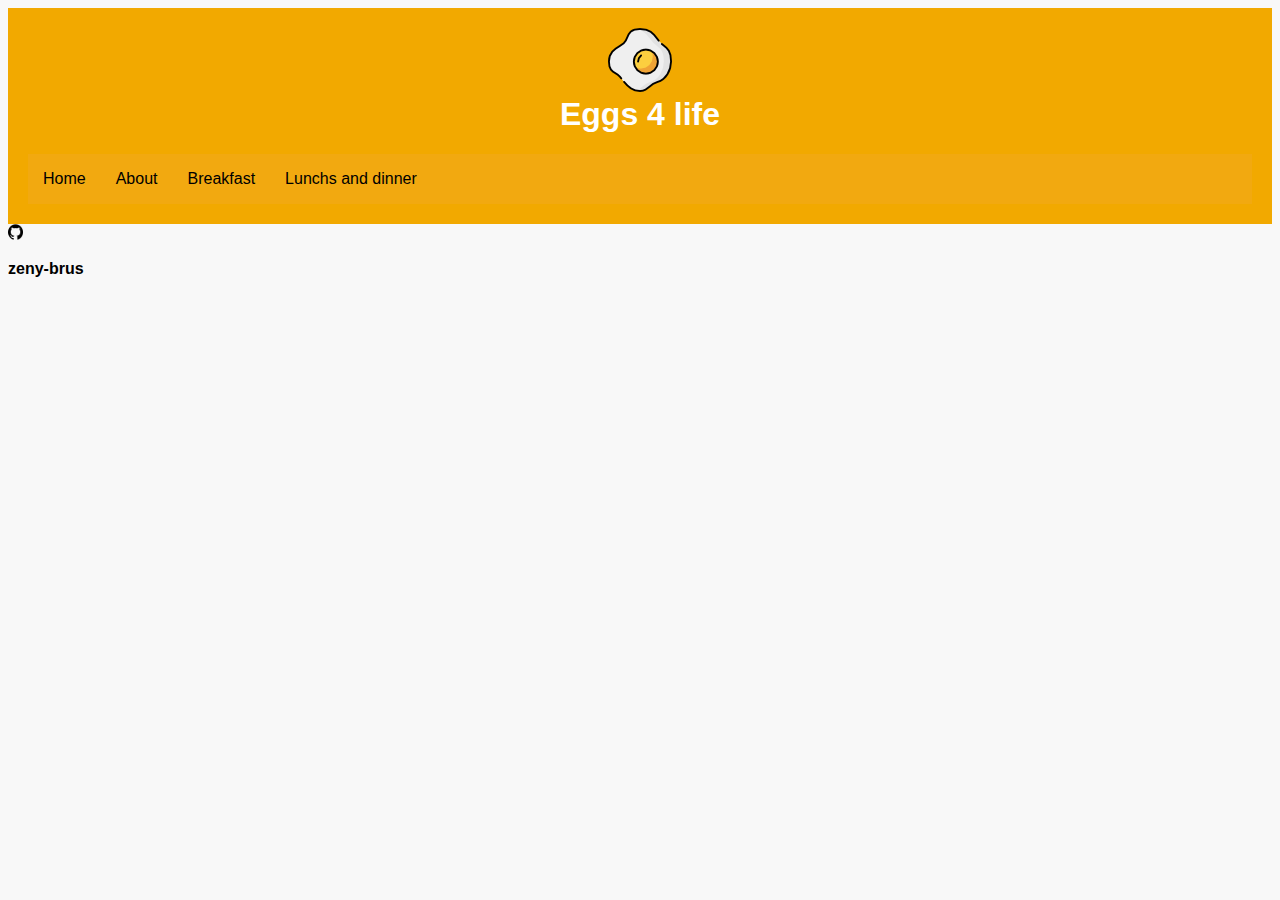
==== about.html @ 1685a195 "update lunch e breakfast pages" ====
<!DOCTYPE html>
<html lang="en">
<head>
  <meta charset="UTF-8">
  <meta name="viewport" content="width=device-width, initial-scale=1.0">
  <title>Egg Recipes</title>
  <link rel="stylesheet" href="css/style.css">    
</head>
<body>
  <header>
    <img src="img/fried-egg.png" alt="logo egg4life">
    <h1>Eggs 4 life</h1>
    <nav>
        <ul>
          <li><a href="index.html">Home</a></li>
          <li><a href="about.html">About</a></li>
          <li><a href="breakefast.html">Breakfast</a></li>
          <li><a href="lunchDinner.html">Lunchs and dinner</a></li>
        </ul>
      </nav>     
  </header>   
   
<footer>   
    <img id="gh-img" src="img/github.png" alt="icone github">
    <strong><p id="author-name">zeny-brus</p></strong>  
</footer>  
</html>
---- css/style.css ----
body {
    font-family: Arial, sans-serif;
    background-color: #f8f8f8;
  }

  header {
    background-color: #f2a900;
    color: #fff;
    padding: 20px;
    text-align: center;
  }

  h1 {
    margin-top: 0;
  }

  section {
    max-width: 800px;
    margin: 0 auto;
    padding: 20px;
  }

  h2 {
    margin-top: 20px;
    text-align: center;
  }

  ul {
    list-style-type: none;
    margin: 0;
    padding: 0;
  }

  li {
    margin-bottom: 10px;
  }

  a {
    color: #f2a900;
    text-decoration: none;
  }

  a:hover {
    text-decoration: underline;
  }

  nav {
    background-color: #f2a910;
    height: 50px;    
  }

  nav ul {
    margin: 0;
    padding: 0;
    list-style: none;
    float: left;
  }
  nav ul li {
    float: left;
  }
  nav ul li a {
    display: block;
    color: black;
    text-decoration: none;
    font-size: 16px;
    line-height: 50px;
    padding: 0 15px;
  }
  nav ul li a:hover {
    background-color:gray;
  }

  footer {    
    margin-right: 10px;    
    float: left;
  }

  #gh-img {
    max-width: 3%;
    height: auto;
  }

  image {
    width: 200px;
    height: 100px;    
  }
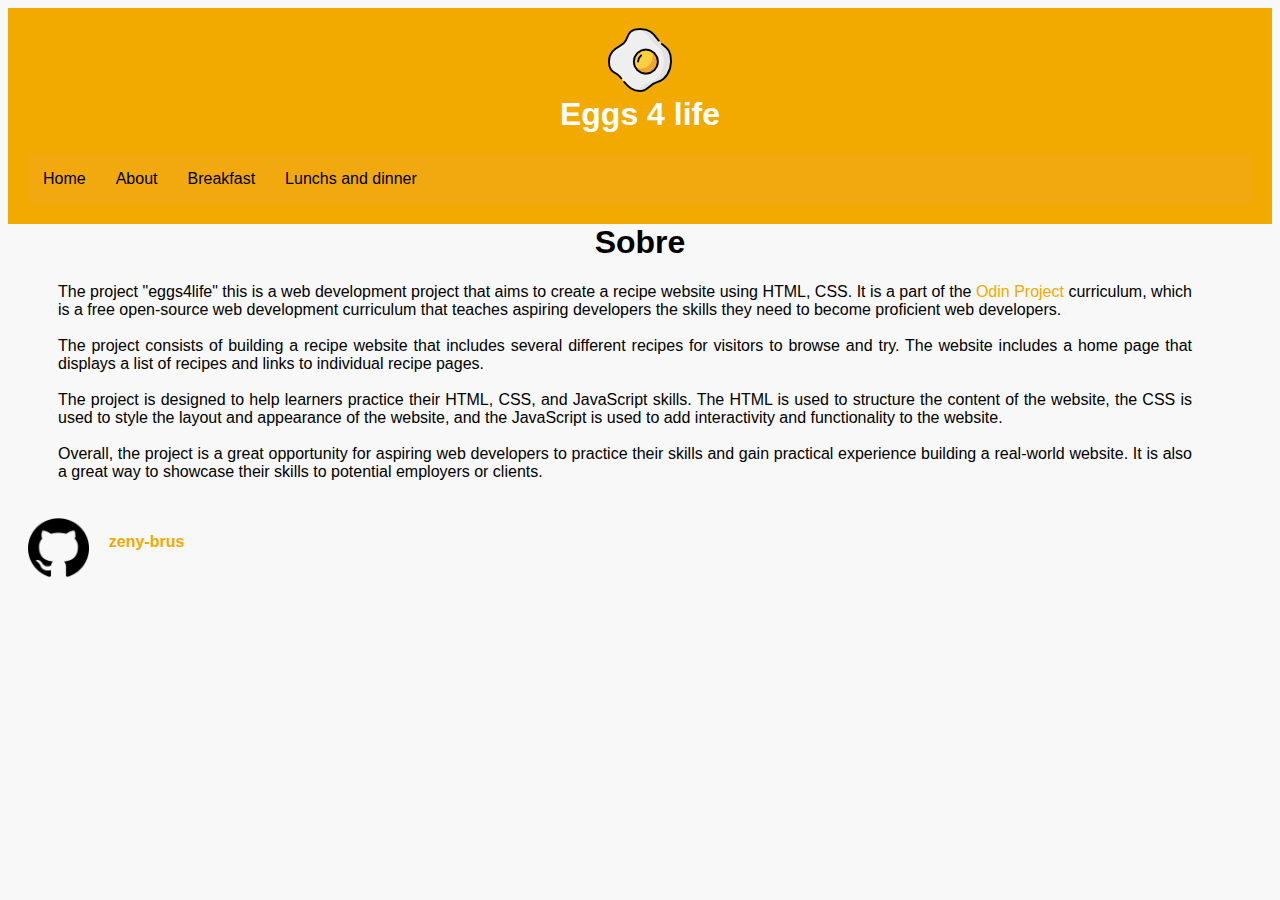
==== commit f8c73871: "update pages and styles" ====
--- a/about.html
+++ b/about.html
@@ -18,10 +18,21 @@
           <li><a href="lunchDinner.html">Lunchs and dinner</a></li>
         </ul>
       </nav>     
-  </header>   
+  </header>
+  <h1>Sobre</h1>
+  <p id="about-text"> 
+    The project "eggs4life" this is  a web development project that aims to create a recipe website using HTML, CSS.
+    It is a part of the <a href="https://www.theodinproject.com/">Odin Project</a> curriculum, which is a free open-source web development curriculum that teaches aspiring developers the skills they need to become proficient web developers.<br><br>
+    
+    The project consists of building a recipe website that includes several different recipes for visitors to browse and try. The website includes a home page that displays a list of recipes and links to individual recipe pages.<br><br> 
+
+    The project is designed to help learners practice their HTML, CSS, and JavaScript skills. The HTML is used to structure the content of the website, the CSS is used to style the layout and appearance of the website, and the JavaScript is used to add interactivity and functionality to the website.<br><br>
+
+    Overall, the project is a great opportunity for aspiring web developers to practice their skills and gain practical experience building a real-world website. It is also a great way to showcase their skills to potential employers or clients.
+  </p> 
    
-<footer>   
+  <footer>   
     <img id="gh-img" src="img/github.png" alt="icone github">
-    <strong><p id="author-name">zeny-brus</p></strong>  
-</footer>  
+    <strong><p ><a id="author-name" href="https://github.com/zeny-brus/odin-recipes">zeny-brus</a></p></strong>  
+    </footer>  
 </html>
--- a/css/style.css
+++ b/css/style.css
@@ -12,6 +12,7 @@
 
   h1 {
     margin-top: 0;
+    text-align: center;
   }
 
   section {
@@ -70,23 +71,54 @@
     background-color:gray;
   }
 
-  footer {    
-    margin-right: 10px;    
+  footer {
     float: left;
+    margin-right: 10px;
+    display:flex;  
+    align-items: right;  
+    margin: 20px;  
+  } 
+
+  .image-recipe {
+    width: 300px;
+    height: 200px;
+  }
+  
+  .mosaic {
+    display: grid;
+    grid-template-columns: repeat(3,1fr);
+    grid-gap: 10px;
+  }
+  
+  .mosaic-item {
+    display: flex;
+    justify-content: center;
+    align-items: center;
+    overflow: hidden;
+  }
+  
+  .mosaic-item img {
+    max-width: 100%;
+    max-height: 100%;
+    object-fit: cover;
   }
 
-  #gh-img {
-    max-width: 3%;
-    height: auto;
-  }
-
-  image {
-    width: 200px;
-    height: 100px;    
+  .mosaic-image {
+    width: 400px;
+    height: 300px;
   }
   
-  
-  
-  
-  
-  +
+
+#about-text {
+  font-family: Arial, sans-serif;
+  text-align: justify;
+  margin-left: 50px;
+  margin-right: 80px;
+}
+
+#gh-img {
+  max-width: 10%;
+  height: auto;
+  margin-right: 20px;
+}
